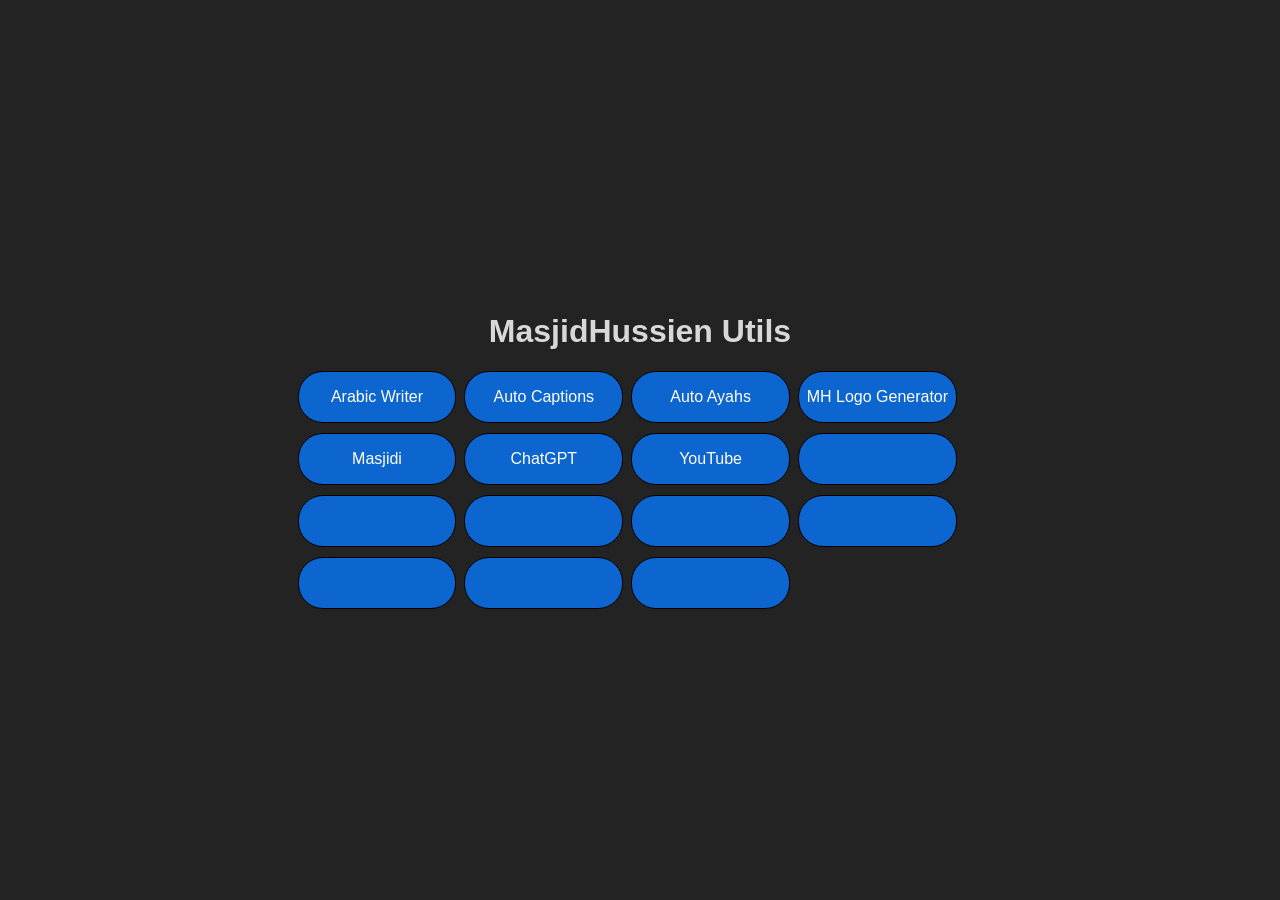
==== index.html @ f5641b56 "Initial Commit" ====
<!DOCTYPE html>
<html lang="en">
<head>
    <meta charset="UTF-8">
    <meta name="viewport" content="width=device-width, initial-scale=1.0">
    <title>MH Utils | PPRO</title>
    <link rel="stylesheet" href="./global.css">
    <link rel="stylesheet" href="./index.css">
</head>
<body>
    <h1>MasjidHussien Utils</h1>
    <div class="container">
        <div id="arabic_writer" class="button">Arabic Writer</div>
        <div id="auto_captions" class="button">Auto Captions</div>
        <div id="auto_ayahs" class="button">Auto Ayahs</div>
        <div id="logo_generator" class="button">MH Logo Generator</div>
        <div id="masjidi" class="button">Masjidi</div>
        <div id="https://chatgpt.com" class="button">ChatGPT</div>
        <div id="https://youtube.com" class="button">YouTube</div>
        <div id="" class="button"></div>
        <div id="" class="button"></div>
        <div id="" class="button"></div>
        <div id="" class="button"></div>
        <div id="" class="button"></div>
        <div id="" class="button"></div>
        <div id="" class="button"></div>
        <div id="" class="button"></div>
    </div>
    <script>
        const btns = document.getElementsByClassName("button")
        Array.from(btns).forEach(btn => {
            btn.onclick = () => {
                window.location = btn.id.startsWith("https://") ? btn.id : `/${btn.id}.html`
            }
        })
    </script>
</body>
</html>
---- global.css ----
* {
    user-select: none;
    align-content: center;
    justify-content: center;
    align-self: center;
    text-align: center;
}

html,
body {
    padding: 0;
    margin: 0;
    height: 100%;
    width: 100%;
    background-color: #232323;
    color: #d8d8d8;
    font-family: "Segoe UI", San Francisco, Arial, sans-serif;
    place-content: center;
    place-items: center;
    place-self: center;
}

.back {
    cursor: pointer;
    position: absolute;
    top: 0;
    left: 0;
    margin: 1%;
    height: 20px;
    width: 20px;
    text-align: center;
    font-size: larger;
    padding: 1.25%;
    border-radius: 50px;
    background-color: rgba(255, 255, 255, .2);
    color: white;
    transition: all .1s ease-in-out;
}

.back:hover {
    transition: all .1s ease-in-out;
    background-color: rgba(255, 255, 255, .1);
}
---- index.css ----
.container {
    place-content: center;
    place-items: center;
    place-self: center;
    width: 98%;
    display: grid;
    grid-template-columns: 12.5% 12.5% 12.5% 12.5%;
    gap: 10px;
}

.button {
    align-content: center;
    width: 100%;
    height: 50px;
    border-radius: 25px;
    border: 1px black solid;
    background-color: #0d66d0;
    color: white;
    text-align: center;
}

.button:hover {
    background-color: #1473e6;
}

.button:active {
    background-color: #094791;
}
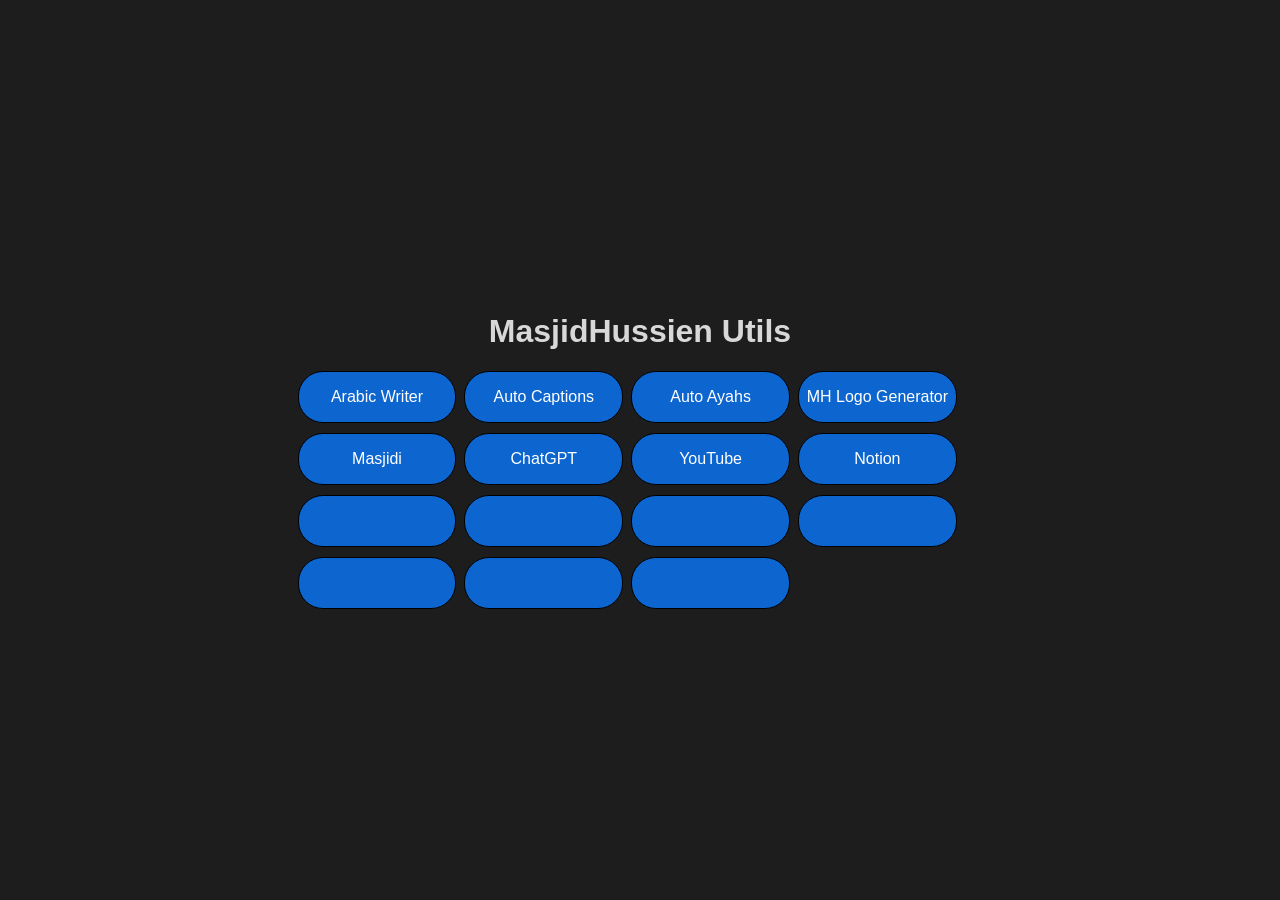
==== commit 46a63349: "Fixed Color" ====
--- a/index.html
+++ b/index.html
@@ -17,14 +17,14 @@
         <div id="masjidi" class="button">Masjidi</div>
         <div id="https://chatgpt.com" class="button">ChatGPT</div>
         <div id="https://youtube.com" class="button">YouTube</div>
-        <div id="" class="button"></div>
-        <div id="" class="button"></div>
-        <div id="" class="button"></div>
-        <div id="" class="button"></div>
-        <div id="" class="button"></div>
-        <div id="" class="button"></div>
-        <div id="" class="button"></div>
-        <div id="" class="button"></div>
+        <div id="wip" class="button">Notion</div>
+        <div id="wip" class="button"></div>
+        <div id="wip" class="button"></div>
+        <div id="wip" class="button"></div>
+        <div id="wip" class="button"></div>
+        <div id="wip" class="button"></div>
+        <div id="wip" class="button"></div>
+        <div id="wip" class="button"></div>
     </div>
     <script>
         const btns = document.getElementsByClassName("button")
--- a/global.css
+++ b/global.css
@@ -12,7 +12,7 @@
     margin: 0;
     height: 100%;
     width: 100%;
-    background-color: #232323;
+    background-color: #1D1D1D;
     color: #d8d8d8;
     font-family: "Segoe UI", San Francisco, Arial, sans-serif;
     place-content: center;
